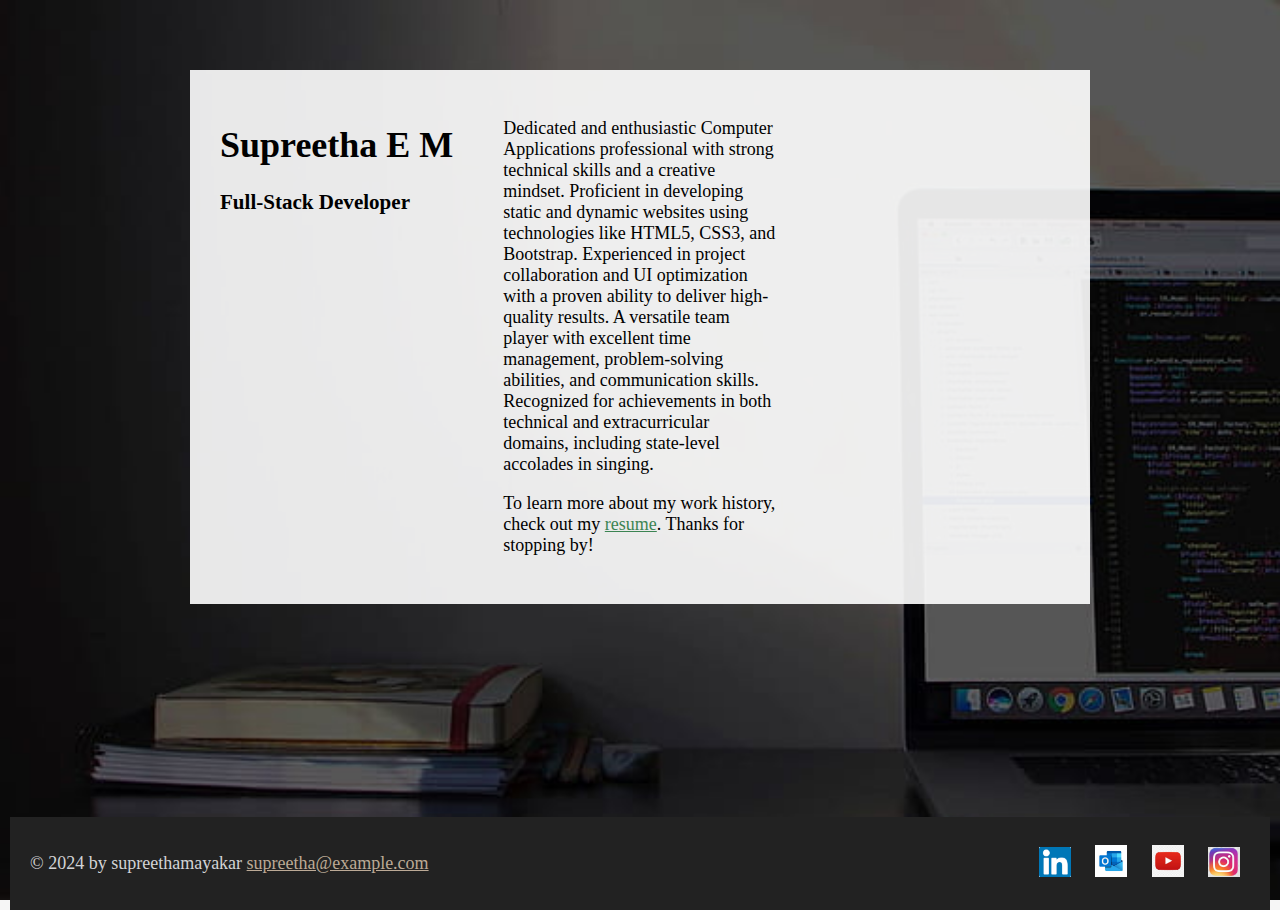
==== index.html @ dd8b9183 "my_pportfolio" ====
<!DOCTYPE html>
<html lang="en">
<head>
    <meta charset="UTF-8">
    <meta name="viewport" content="width=device-width, initial-scale=1.0">
    <title>Resume</title>
     <link rel="stylesheet" href="style.css" type="text/css">
</head>
<body class="home">
      <div class="content-wrapper">
     <div class="container">
     <header>
    <h1>Supreetha E M</h1>
    <h3>Full-Stack Developer</h3>
     </header>    
    <main>
    <p>Dedicated and enthusiastic Computer Applications professional with strong technical skills and a creative mindset. Proficient in developing static and dynamic websites using technologies like HTML5, CSS3, and Bootstrap. Experienced in project collaboration and UI optimization with a proven ability to deliver high-quality results. A versatile team player with excellent time management, problem-solving abilities, and communication skills. Recognized for achievements in both technical and extracurricular domains, including state-level accolades in singing.</p>
    <p>To learn more about my work history, check out my <a href="resume.html"> resume</a>. Thanks for stopping by!</p>
  </main>
    </div></div>
    <footer>
        <p>© 2024 by supreethamayakar <a href="mailto:supreethamayakar@gmail.com">supreetha@example.com</a></p>
        <ul class="socials">
          <li>
            <a href="https://www.youtube.com/" target="_blank"><img src=""alt=""></a>
          </li>
          <li>
            <a href="https://www.linkedin.com/feed/" target="_blank"><img src="linkd.png"alt="LinkedIn"></a>
          </li>
          <li>
            <a href="" target="supreetha_mayakar"><img src="out.jpg"alt="outlook"></a>
          </li>
          <li>
            <a href="https://www.youtube.com/" target="_blank"><img src="you.jpg"alt="youtube"></a>
          </li>
          <li>
            <a href="https://www.instagram.com/" target="_blank"><img src="in.jpg"alt="Instagram"></a>
          </li>
        </ul>
      </footer>
</body>
</html>
---- style.css ----
html{
    box-sizing: border-box;
}
*,*::before,*after{
    box-sizing: inherit;
}


html,body {
    height: 100%;
}

body {
    background: #f6f6f6;
    margin: 0;
    font-family: "Outfit", serif;
}
h1,h2,h3{
    font-family:"Caveat",cursive;
}

.content-wrapper{
    margin: 30px auto;
    max-width: 900px;
    padding: 30px;
}
body {
    font-size: 14px;
    margin: 10px;
}

.header {
    font-size: 20px;
    text-align: center;
}

.container {
    display: block;
    padding: 10px;
}

/* Tablet (768px and larger) */
@media screen and (min-width: 768px) {
    body {
        font-size: 16px;
    }

    .container {
        display: flex;
        flex-wrap: wrap;
        padding: 20px;
    }
}

/* Desktop (1024px and larger) */
@media screen and (min-width: 1024px) {
    body {
        font-size: 18px;
    }

    .container {
        padding: 30px;
    }

    .header {
        font-size: 24px;
        text-align: left;
    }
}
.container {
    display: flex;
    flex-direction: column; /* Stack items on mobile */
}

@media screen and (min-width: 768px) {
    .container {
        flex-direction: row; /* Side-by-side on larger screens */
    }
}
.container {
    display: grid;
    grid-template-columns: 1fr; /* Single column on mobile */
    gap: 10px;
}

@media screen and (min-width: 768px) {
    .container {
        grid-template-columns: repeat(2, 1fr); /* Two columns for tablets */
    }
}

@media screen and (min-width: 1024px) {
    .container {
        grid-template-columns: repeat(3, 1fr); /* Three columns for desktops */
    }
}


/* Links------------------ */
a{
    color: #3c8453;
}

/*Pseudo elements*/
a:hover{
    color: #bcaabc;
}

.btn a{
    color: #f6f6f6;
    text-decoration: none;
}

.btn{
    background: #3c8543;
    color: #f6f6f6;
    text-decoration:none;
    padding: 10px 20px;
}

/* HOME ---------------------- */
.home {
    background-image: url(co.jpg);
    background-size: cover;
    background-repeat: no-repeat;
    display: flex;
    flex-direction: column;
}

.home .content-wrapper {
    flex: 1 0 auto;
}
.container{
    padding: 30px;
    background: rgb(255  255 255/0.9);
}
/* RESUME -------------------- */
.resume header::before{
    background-image: url(wp.webp);
    background-size: cover;
    display: block;
    height: 400px;
    content: "";
}

.resume-section{
    margin-bottom: 50px;
}

.resume-section h2{
    border-bottom: 2px dashed #d3d4d6;
}
.resume-section{
    display: flow-root;
    margin: 30px 0;

}
.resume-section img{
    height: 250px;
    width: 230px;
    float: left;
    margin-right: 10px;
}

.download-link{
    position: fixed;
    top: 5px;
    left: 5px;
}

.work-item{
    display:grid;
    grid-template-columns: 1fr 1fr;
}
/* Profile Summary ------------------- */


/* Projects ------------------------- */
.project-item{
    display: flow-root;
    margin: 30px 0;
}

.project-item img{
    width: 400px;
    float: left;
    margin-right: 10px;
}


/* Education ----------------- */


/* Certifications ------------------------- */


/* Technical Skills --------------------- */



/* Achievements ------------------------- */


/* Footer ---------------------- */
footer{
    background-color: #222;
    color:#d3d4d6;
    background: #222;
    display: flex;
    justify-content: space-between;
    align-items: center;
    padding: 0 20px;
    
}

footer a{
    color: #bcaa96;
}

footer a:hover{
    color:#3c8453 ;
}

.socials{
    list-style-type: none;
}

.socials li{
    display:inline-block;
    margin: 10px;
}

.socials img{
    width:32px;
}
.socials img:hover{
    color:beige ;
}
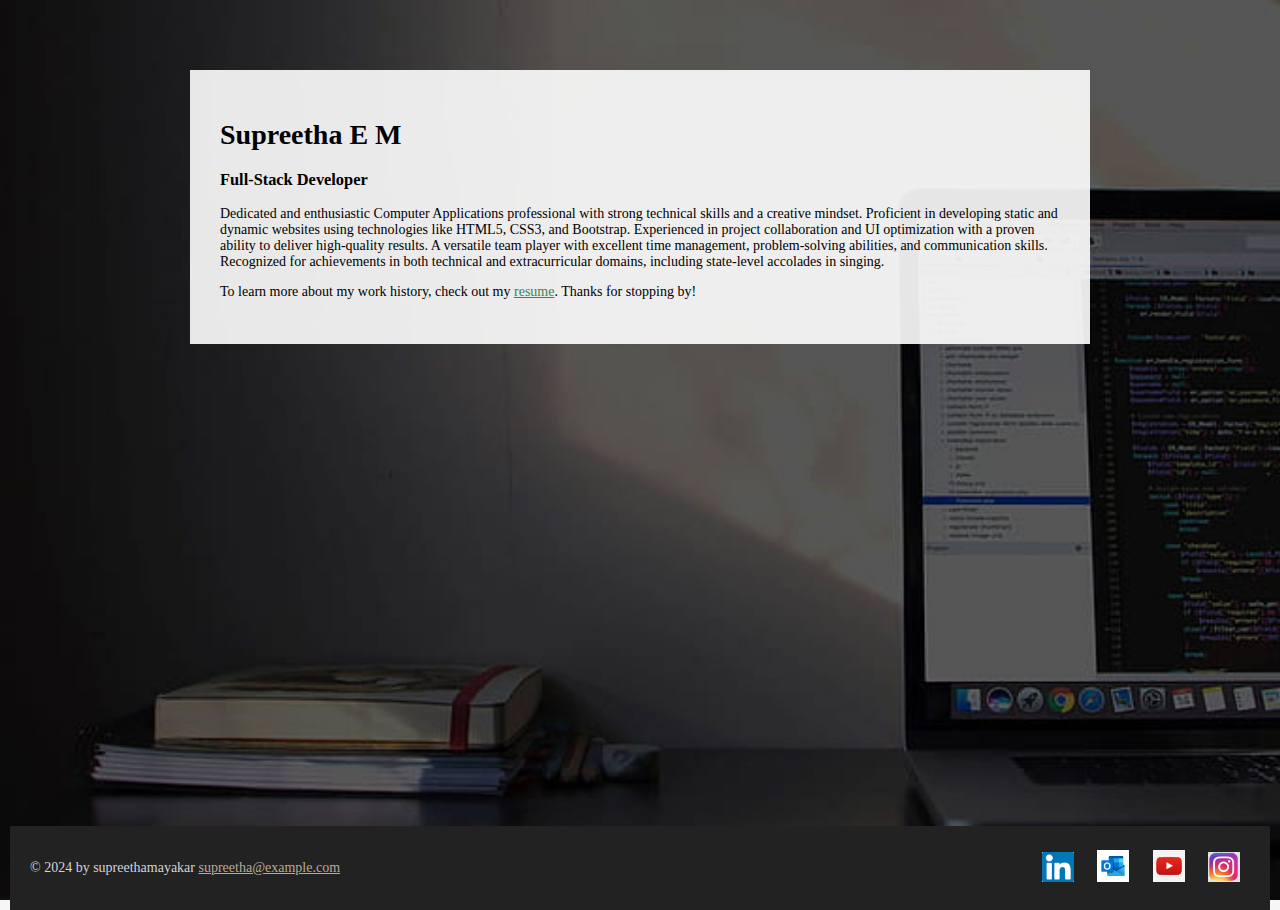
==== commit a2c4f32b: "Update index.html" ====
--- a/index.html
+++ b/index.html
@@ -39,4 +39,4 @@
         </ul>
       </footer>
 </body>
-</html>+</html>
--- a/style.css
+++ b/style.css
@@ -39,61 +39,6 @@
     padding: 10px;
 }
 
-/* Tablet (768px and larger) */
-@media screen and (min-width: 768px) {
-    body {
-        font-size: 16px;
-    }
-
-    .container {
-        display: flex;
-        flex-wrap: wrap;
-        padding: 20px;
-    }
-}
-
-/* Desktop (1024px and larger) */
-@media screen and (min-width: 1024px) {
-    body {
-        font-size: 18px;
-    }
-
-    .container {
-        padding: 30px;
-    }
-
-    .header {
-        font-size: 24px;
-        text-align: left;
-    }
-}
-.container {
-    display: flex;
-    flex-direction: column; /* Stack items on mobile */
-}
-
-@media screen and (min-width: 768px) {
-    .container {
-        flex-direction: row; /* Side-by-side on larger screens */
-    }
-}
-.container {
-    display: grid;
-    grid-template-columns: 1fr; /* Single column on mobile */
-    gap: 10px;
-}
-
-@media screen and (min-width: 768px) {
-    .container {
-        grid-template-columns: repeat(2, 1fr); /* Two columns for tablets */
-    }
-}
-
-@media screen and (min-width: 1024px) {
-    .container {
-        grid-template-columns: repeat(3, 1fr); /* Three columns for desktops */
-    }
-}
 
 
 /* Links------------------ */
@@ -235,4 +180,4 @@
 }
 .socials img:hover{
     color:beige ;
-}+}
